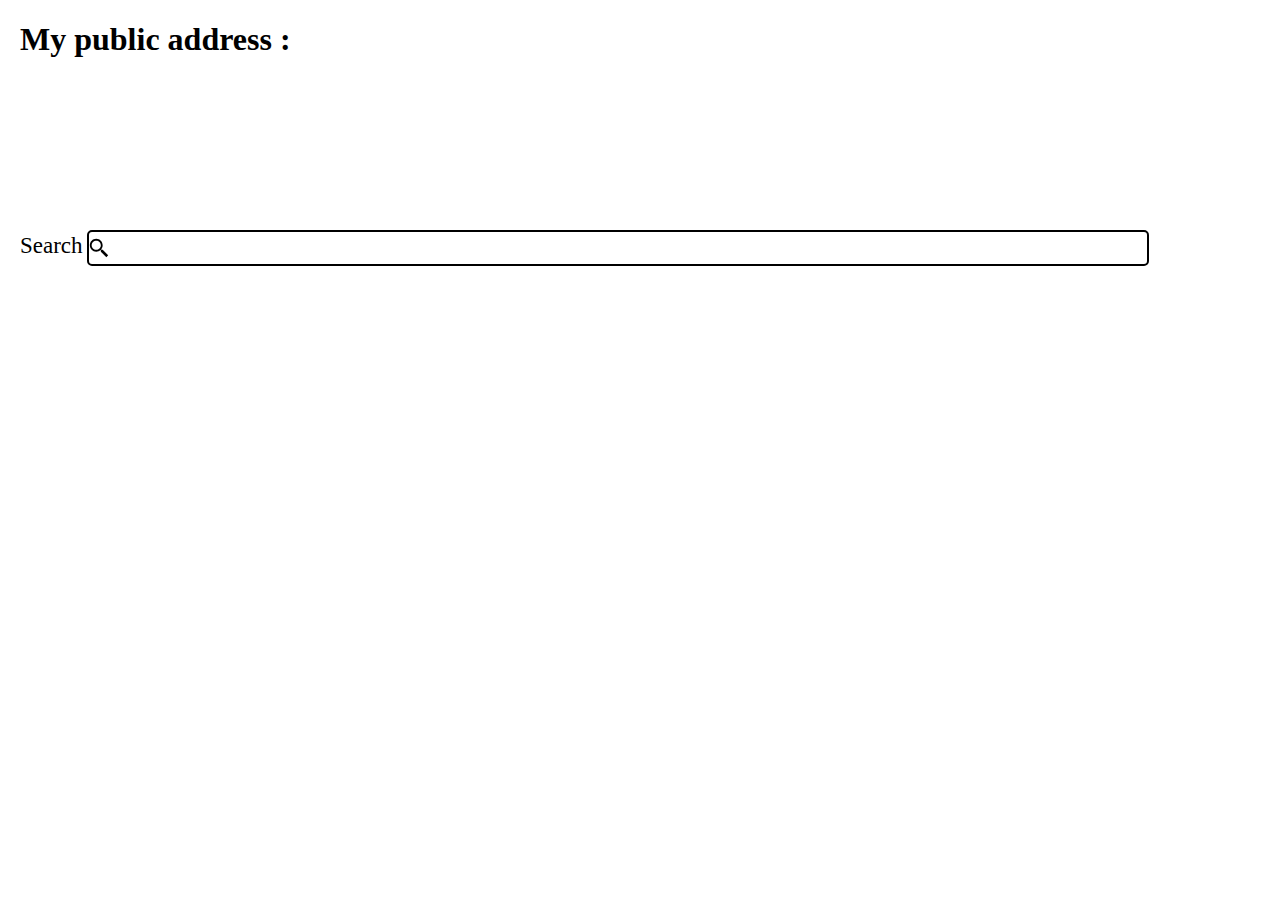
==== user-details.html @ afc7076c "June project - First commit" ====
<!DOCTYPE html>
<html>
  <head>
    <title>User Details</title>
    <link rel="stylesheet" href="./user-details.css" />
  </head>
  <body>
    <h1>My public address : <span id="ip-address"></span></h1>
    <div class="top-box">
      <div></div>
      <div></div>
      <div></div>
      <div></div>
      <div></div>
    </div>
    <div id="map"></div>
    <div class="bottom-box">
        <div></div>
        <div></div>
        <div></div>
        <div></div>
    </div>
    <div class="input-container">
        <label for="search">Search</label>
        <svg xmlns="http://www.w3.org/2000/svg" x="0px" y="0px" width="28" height="22" viewBox="0 0 24 24">
        <path d="M 9 2 C 5.1458514 2 2 5.1458514 2 9 C 2 12.854149 5.1458514 16 9 16 C 10.747998 16 12.345009 15.348024 13.574219 14.28125 L 14 14.707031 L 14 16 L 20 22 L 22 20 L 16 14 L 14.707031 14 L 14.28125 13.574219 C 15.348024 12.345009 16 10.747998 16 9 C 16 5.1458514 12.854149 2 9 2 z M 9 4 C 11.773268 4 14 6.2267316 14 9 C 14 11.773268 11.773268 14 9 14 C 6.2267316 14 4 11.773268 4 9 C 4 6.2267316 6.2267316 4 9 4 z"></path>
        </svg>
        <input type="text" id="search"/>
    </div>
    <div id="post-offices"></div>
    <script src="./user-details.js"></script>
    <script>
        const input = document.getElementById('search');
        const inputContainer = document.querySelector('.input-container');
      
        input.addEventListener('focus', () => {
          inputContainer.classList.add('focus');
        });
      
        input.addEventListener('blur', () => {
          inputContainer.classList.remove('focus');
          document.getElementById("search").value = "";
        });
      </script>
  </body>
</html>
---- user-details.css ----
body{
    margin: 10px 20px;
}
.top-box{
    display: grid;
    grid-template-columns: repeat(3,auto);
    row-gap: 15px;
    font-size: 20px;
}
.bottom-box{
    display: grid;
    grid-template-columns: repeat(1,auto);
    row-gap: 15px;
    font-size: 20px;
}

#map {
    margin: 10px 0;
    padding: 20px;
  }
  #post-offices {
    display: grid;
    grid-template-columns: 1fr 1fr;
    row-gap: 30px;
    padding: 10px;
    justify-items: center;
    align-content: space-evenly;
  }
  .inner {
    width: 80%;
    border: 2px solid black;
    padding: 10px 20px;
    font-size: 18px;
    border-radius: 10px;
  }

  .input-container{
    position: relative;
    margin-top: 20px;
    padding: 10px 0px;
  }
  
  .input-container label{
    font-size: 23px;
  }
  .input-container input{
    margin-left: 0px;
    height: 30px;
    width:85%;
    border: 2px solid black;
    border-radius: 5px;
  }
  
  .input-container svg {
    position: absolute;
    top: 50%;
    left: 65px;
    transform: translateY(-50%);
    pointer-events:none;
  }

  .input-container.focus svg {
    display: none;
  }
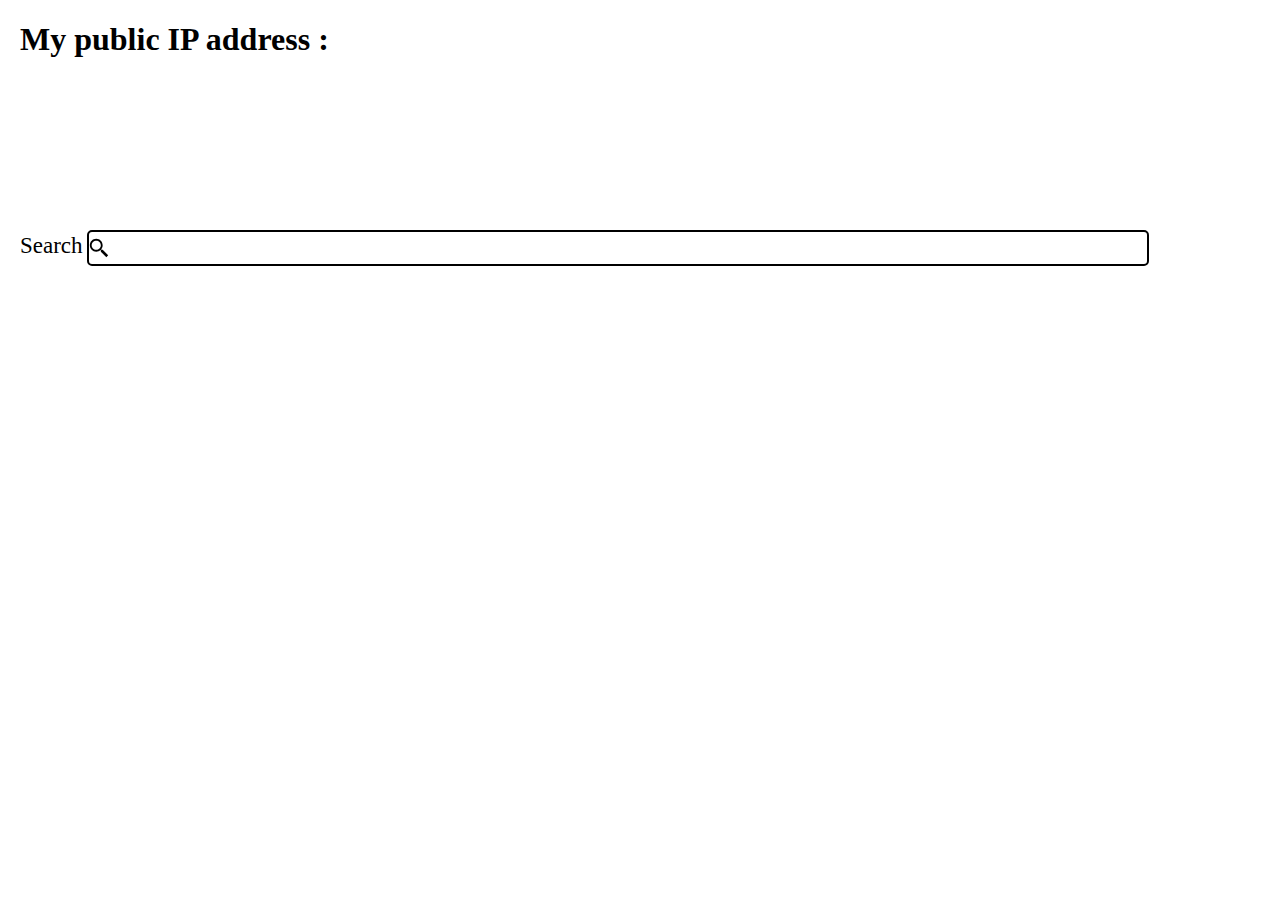
==== commit f761f6bd: "change" ====
--- a/user-details.html
+++ b/user-details.html
@@ -5,7 +5,7 @@
     <link rel="stylesheet" href="./user-details.css" />
   </head>
   <body>
-    <h1>My public address : <span id="ip-address"></span></h1>
+    <h1>My public IP address : <span id="ip-address"></span></h1>
     <div class="top-box">
       <div></div>
       <div></div>
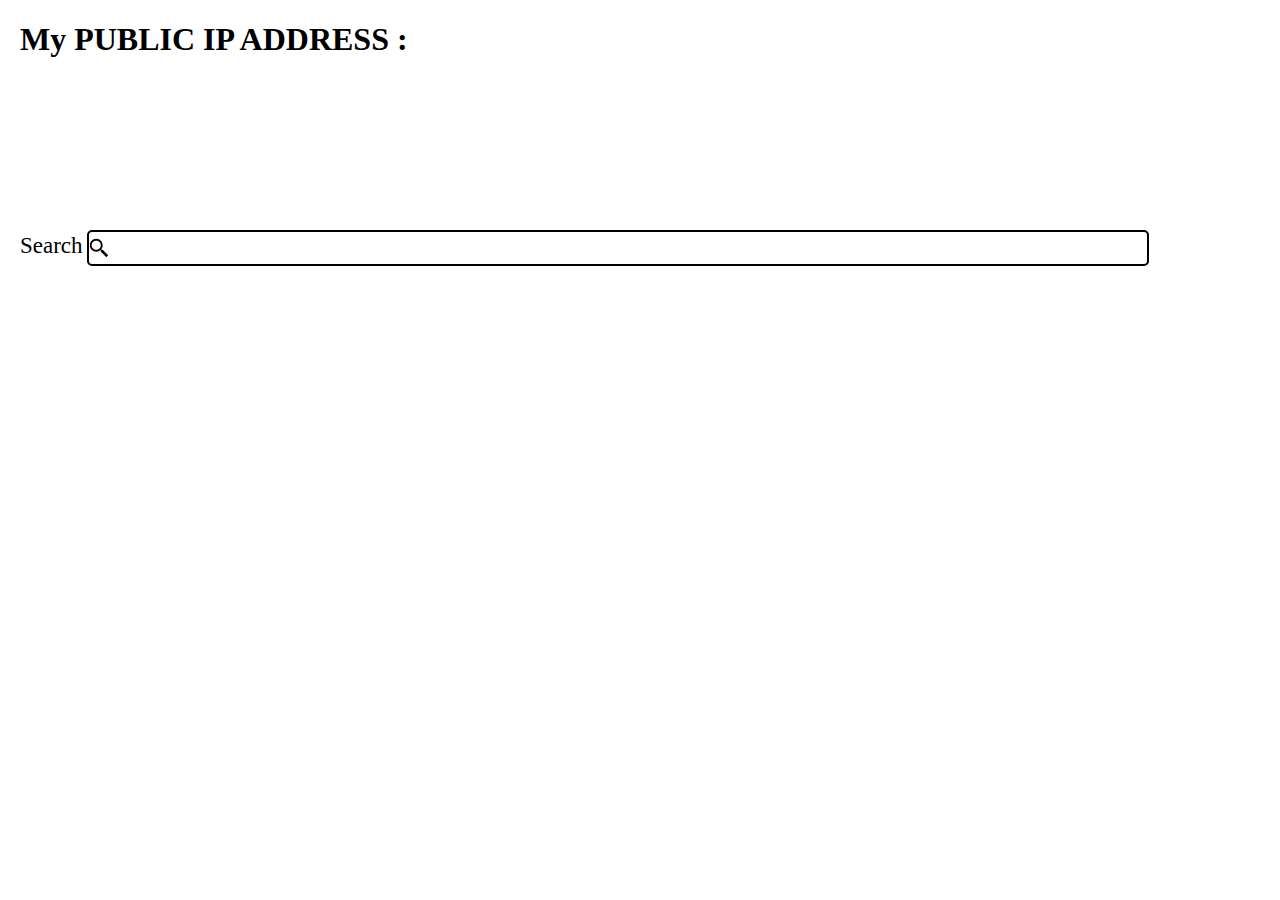
==== commit 30eb41bb: "Text modified" ====
--- a/user-details.html
+++ b/user-details.html
@@ -5,7 +5,7 @@
     <link rel="stylesheet" href="./user-details.css" />
   </head>
   <body>
-    <h1>My public IP address : <span id="ip-address"></span></h1>
+    <h1>My PUBLIC IP ADDRESS : <span id="ip-address"></span></h1>
     <div class="top-box">
       <div></div>
       <div></div>
